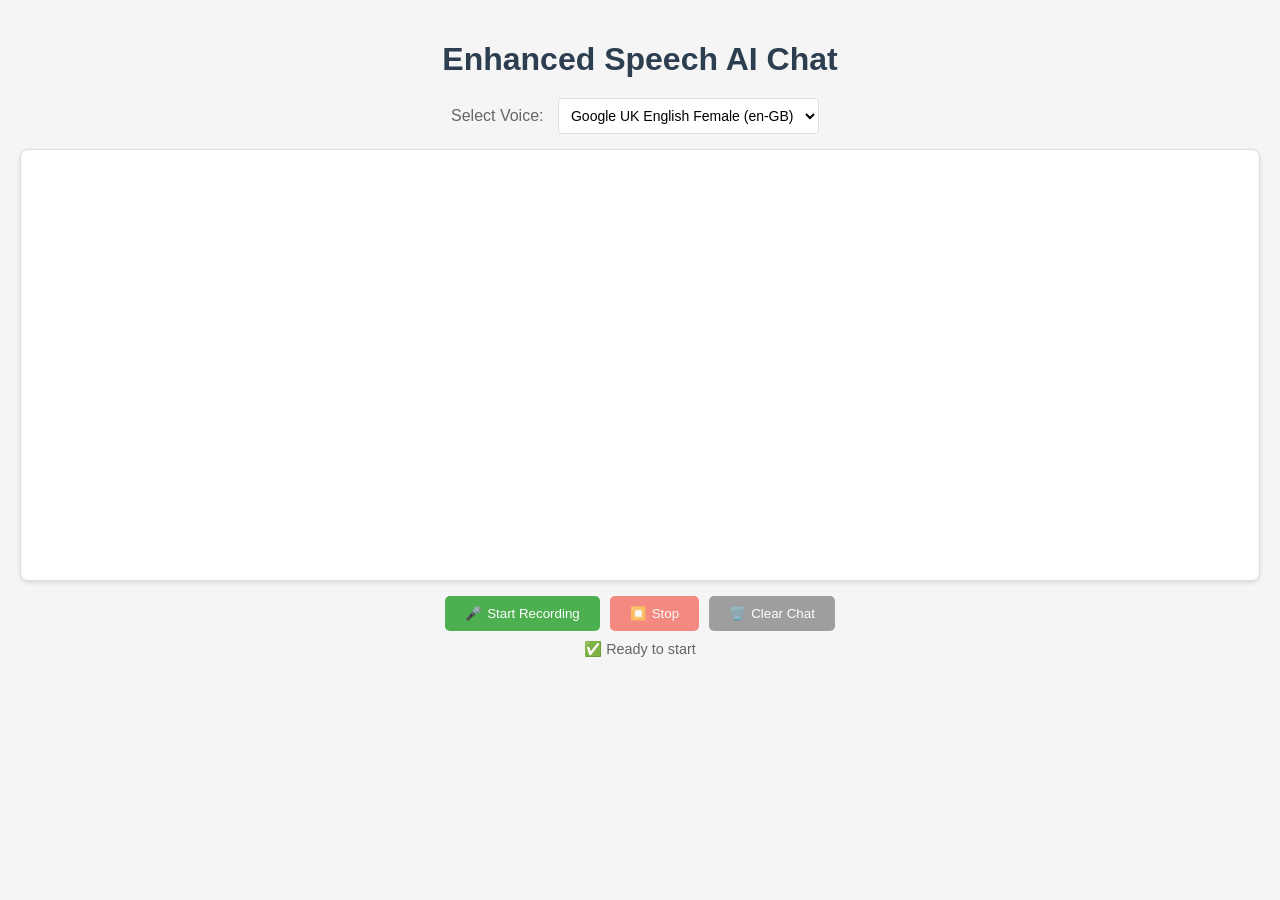
==== index.html @ b5c8b507 "initial commit" ====
<!DOCTYPE html>
<html lang="en">
<head>
    <meta charset="UTF-8">
    <meta name="viewport" content="width=device-width, initial-scale=1.0">
    <link rel="stylesheet" type="text/css" href="style.css" />
    <title>Enhanced Speech AI Chat</title>
</head>
<body>
    <h1>Enhanced Speech AI Chat</h1>
        <div id="voice-controls">
            <label class="voice-label" for="voice-select">Select Voice:</label>
            <select id="voice-select"></select>
        </div>
        <div id="chat"></div>
        <div id="controls">
            <button id="startBtn">
                <span class="icon">🎤</span>
                Start Recording
            </button>
            <button id="stopBtn" disabled>
                <span class="icon">⏹️</span>
                Stop
            </button>
            <button id="clearBtn">
                <span class="icon">🗑️</span>
                Clear Chat
            </button>
        </div>
        <div id="status"></div>
    </div>
    <script type="module">
            // Check for Speech Synthesis support
    if (!("speechSynthesis" in window && "SpeechSynthesisUtterance" in window)) {
        document.querySelector('.container').insertAdjacentHTML('afterbegin', 
            '<div class="unsupported">Speech Synthesis not supported in this browser</div>'
        );
    }

    // Speech Recognition Setup
    const recognition = new (window.SpeechRecognition || window.webkitSpeechRecognition)();
    recognition.continuous = true;
    recognition.interimResults = true;
    recognition.lang = 'en-US';

    // Speech Synthesis Setup
    const synth = window.speechSynthesis;

    // Available voices configuration
    const availableVoices = [
        { name: "Google Deutsch", lang: "de-DE" },
        { name: "Google US English", lang: "en-US" },
        { name: "Google UK English Female", lang: "en-GB" },
        { name: "Google español", lang: "es-ES" },
        { name: "Google français", lang: "fr-FR" },
        { name: "Google 日本語", lang: "ja-JP" }
    ];

    // DOM Elements
    const chatDiv = document.getElementById("chat");
    const startBtn = document.getElementById("startBtn");
    const stopBtn = document.getElementById("stopBtn");
    const clearBtn = document.getElementById("clearBtn");
    const statusDiv = document.getElementById("status");
    const voiceSelect = document.getElementById("voice-select");

    let isListening = false;
    let transcript = "";
    let isProcessing = false;
    const messages = [];

    // Populate voice selection dropdown
    function populateVoiceList() {
        voiceSelect.innerHTML = ''; // Clear existing options
        availableVoices.forEach((voice, i) => {
            const option = document.createElement("option");
            option.value = i;
            option.textContent = `${voice.name} (${voice.lang})`;
            voiceSelect.appendChild(option);
            
            // Set default to Google UK English Female
            if (voice.lang === "en-GB") {
                voiceSelect.value = i;
            }
        });
    }

    // Initialize voice list when voices are loaded
    synth.onvoiceschanged = populateVoiceList;

    // Initial population in case voices are already loaded
    populateVoiceList();

    // Event Listeners
    startBtn.addEventListener("click", startListening);
    stopBtn.addEventListener("click", stopListening);
    clearBtn.addEventListener("click", clearChat);

    // Start Listening Function
    function startListening() {
        if (!isListening && !isProcessing) {
            try {
                recognition.start();
                isListening = true;
                startBtn.disabled = true;
                stopBtn.disabled = false;
                updateStatus("Listening...", "🎤");
                addMessage("system", "Listening to your voice...");
            } catch (error) {
                handleError("Error starting speech recognition: " + error.message);
            }
        }
    }

    // Stop Listening Function
    function stopListening() {
        if (isListening) {
            recognition.stop();
            isListening = false;
            startBtn.disabled = false;
            stopBtn.disabled = true;
            updateStatus("Stopped listening", "⏹️");
            addMessage("system", "Stopped listening.");
        }
    }

    // Clear Chat Function
    function clearChat() {
        if (confirm("Are you sure you want to clear the chat history?")) {
            chatDiv.innerHTML = "";
            messages.length = 0;
            updateStatus("Chat cleared", "🗑️");
        }
    }

    // Update Status Function
    function updateStatus(message, icon = "") {
        statusDiv.textContent = `${icon} ${message}`;
    }

    // Add Message Function
    function addMessage(role, content) {
        const messageDiv = document.createElement("div");
        messageDiv.classList.add("message", role);
        messageDiv.textContent = content;
        chatDiv.appendChild(messageDiv);
        chatDiv.scrollTop = chatDiv.scrollHeight;
    }

    // Handle Error Function
    function handleError(error) {
        console.error(error);
        addMessage("system", `Error: ${error}`);
        updateStatus("Error occurred", "❌");
        stopListening();
    }

    // Speech Recognition Results Handler
    recognition.onresult = (event) => {
        let interimTranscript = "";
        
        for (let i = event.resultIndex; i < event.results.length; i++) {
            const { transcript: segmentTranscript } = event.results[i][0];
            if (event.results[i].isFinal) {
                transcript += segmentTranscript + " ";
                sendMessage(transcript.trim());
                transcript = "";
            } else {
                interimTranscript += segmentTranscript;
            }
        }
        
        updateStatus(interimTranscript ? "Recognizing..." : "Listening...", "🎤");
    };

    // Send Message Function
    async function sendMessage(content) {
        if (!content.trim() || isProcessing) return;
        
        isProcessing = true;
        updateStatus("Processing...", "⚙️");
        
        const newMessage = { role: 'user', content };
        messages.push(newMessage);
        addMessage("user", content);

        try {
            const response = await fetch('http://127.0.0.1:8080/api/chat', {
                method: 'POST',
                headers: {
                    'Content-Type': 'application/json',
                },
                body: JSON.stringify({ messages, role: 'user' }),
            });

            if (!response.ok) {
                throw new Error(`Server responded with status: ${response.status}`);
            }

            const data = await response.json();
            const assistantMessage = { role: 'assistant', content: data.response };
            messages.push(assistantMessage);
            addMessage("assistant", data.response);
            speak(data.response);
            updateStatus("Ready", "✅");
        } catch (error) {
            handleError(`Failed to communicate with the server: ${error.message}`);
        } finally {
            isProcessing = false;
        }
    }

    // Speak Text Function
    function speak(text) {
        if (synth.speaking) {
            synth.cancel();
        }
        
        const utterance = new SpeechSynthesisUtterance(text);
        
        // Set voice properties
        const selectedVoice = availableVoices[voiceSelect.value];
        const systemVoices = synth.getVoices();
        utterance.voice = systemVoices.find(v => v.lang === selectedVoice.lang);
        utterance.lang = selectedVoice.lang;
        utterance.rate = 1;
        utterance.pitch = 1;
        
        // Event handlers
        utterance.onstart = () => updateStatus("Speaking...", "🔊");
        utterance.onend = () => updateStatus("Ready", "✅");
        utterance.onerror = (event) => handleError(`Speech synthesis error: ${event.error}`);
        
        synth.speak(utterance);
    }

    // Error Handlers
    recognition.onerror = (event) => {
        handleError(`Speech recognition error: ${event.error}`);
    };

    recognition.onend = () => {
        if (isListening) {
            try {
                recognition.start();
                updateStatus("Reconnected", "🔄");
            } catch (error) {
                handleError("Failed to restart speech recognition");
            }
        }
    };

    // Initial status
    updateStatus("Ready to start", "✅");
    </script>
</body>
</html>
---- style.css ----
body {
    font-family: -apple-system, BlinkMacSystemFont, 'Segoe UI', Roboto, sans-serif;
    margin: 0;
    padding: 20px;
    background-color: #f5f5f5;
    color: #333;
}

.container {
    max-width: 800px;
    margin: 0 auto;
}

h1 {
    color: #2c3e50;
    text-align: center;
    margin-bottom: 20px;
}

#chat {
    border: 1px solid #ddd;
    border-radius: 8px;
    padding: 15px;
    height: 400px;
    overflow-y: scroll;
    margin-bottom: 15px;
    background-color: white;
    box-shadow: 0 2px 4px rgba(0,0,0,0.1);
}

.message {
    margin-bottom: 12px;
    padding: 8px 12px;
    border-radius: 6px;
    max-width: 80%;
    word-wrap: break-word;
}

.user {
    background-color: #e3f2fd;
    margin-left: auto;
    color: #1565c0;
}

.assistant {
    background-color: #f1f8e9;
    margin-right: auto;
    color: #2e7d32;
}

.system {
    background-color: #fff3e0;
    margin: 8px auto;
    color: #e65100;
    text-align: center;
    font-style: italic;
}

#controls {
    display: flex;
    gap: 10px;
    justify-content: center;
    margin-top: 15px;
}

button {
    padding: 10px 20px;
    border: none;
    border-radius: 5px;
    cursor: pointer;
    font-weight: 500;
    transition: all 0.3s ease;
    display: flex;
    align-items: center;
    gap: 5px;
}

#startBtn {
    background-color: #4caf50;
    color: white;
}

#stopBtn {
    background-color: #f44336;
    color: white;
}

#clearBtn {
    background-color: #9e9e9e;
    color: white;
}

button:disabled {
    opacity: 0.6;
    cursor: not-allowed;
}

button:not(:disabled):hover {
    transform: translateY(-1px);
    box-shadow: 0 2px 4px rgba(0,0,0,0.2);
}

.loading {
    display: inline-block;
    width: 20px;
    height: 20px;
    border: 3px solid #f3f3f3;
    border-radius: 50%;
    border-top: 3px solid #3498db;
    animation: spin 1s linear infinite;
    margin-right: 10px;
}

@keyframes spin {
    0% { transform: rotate(0deg); }
    100% { transform: rotate(360deg); }
}

#status {
    text-align: center;
    margin-top: 10px;
    font-size: 0.9em;
    color: #666;
}

#voice-controls {
    margin: 15px 0;
    text-align: center;
}

select {
    padding: 8px;
    border-radius: 4px;
    border: 1px solid #ddd;
    margin-right: 10px;
    font-size: 14px;
    background-color: white;
}

.voice-label {
    margin-right: 10px;
    color: #666;
}

#voice-select {
    min-width: 200px;
}

.unsupported {
    background-color: #fff3e0;
    padding: 10px;
    border-radius: 4px;
    margin: 10px 0;
    color: #e65100;
    text-align: center;
}
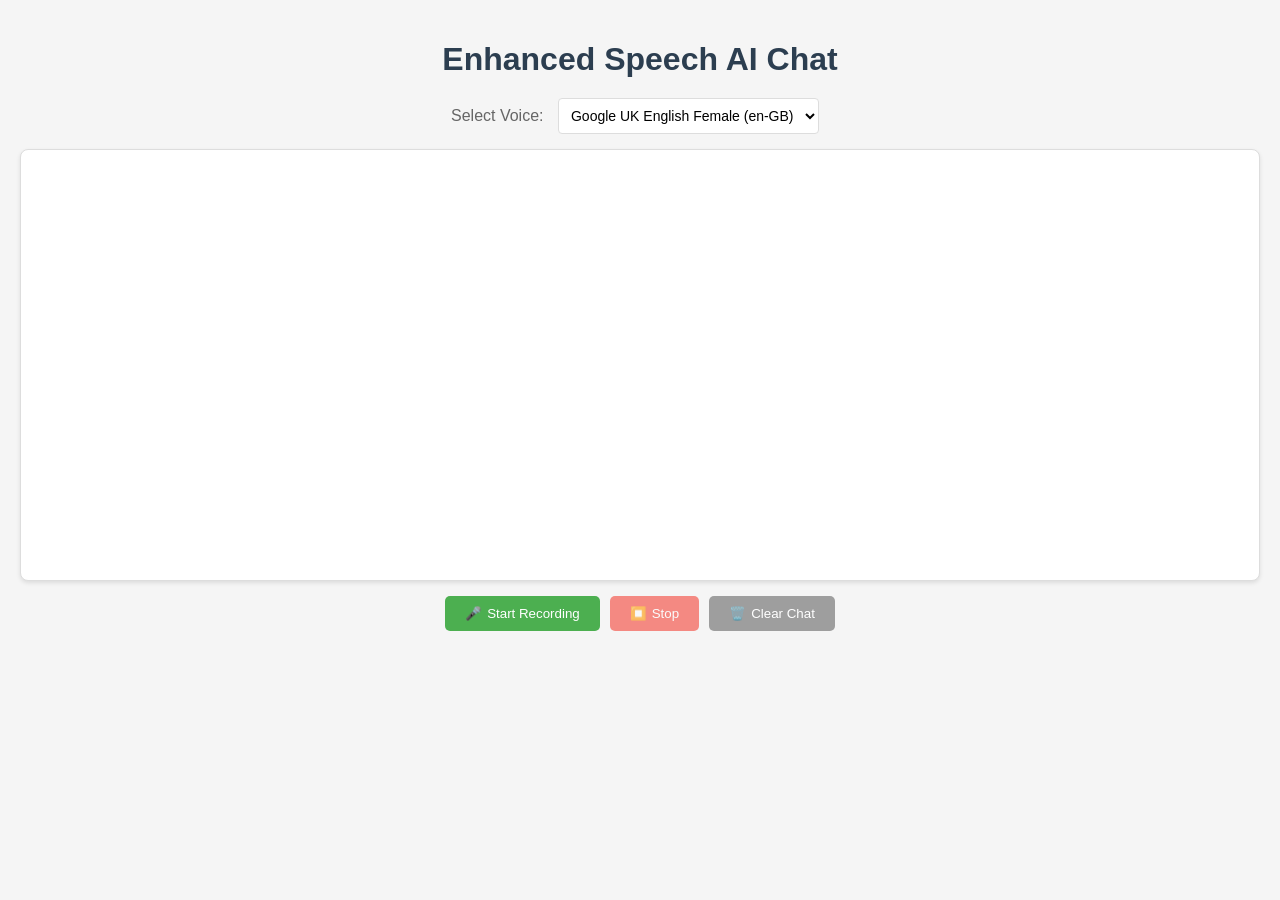
==== commit f413d35c: "added cleaning for the SSML" ====
--- a/index.html
+++ b/index.html
@@ -30,228 +30,320 @@
         <div id="status"></div>
     </div>
     <script type="module">
-            // Check for Speech Synthesis support
+    // State Management
+const AppState = {
+  IDLE: 'idle',
+  LISTENING: 'listening',
+  PROCESSING: 'processing',
+  SPEAKING: 'speaking',
+  ERROR: 'error'
+};
+
+class SpeechInterface {
+  constructor() {
+    this.state = AppState.IDLE;
+    this.messages = [];
+    this.transcript = '';
+    this.setupSpeechRecognition();
+    this.setupSpeechSynthesis();
+    this.setupDOMElements();
+    this.setupEventListeners();
+  }
+
+  setupSpeechRecognition() {
     if (!("speechSynthesis" in window && "SpeechSynthesisUtterance" in window)) {
-        document.querySelector('.container').insertAdjacentHTML('afterbegin', 
-            '<div class="unsupported">Speech Synthesis not supported in this browser</div>'
-        );
-    }
-
-    // Speech Recognition Setup
-    const recognition = new (window.SpeechRecognition || window.webkitSpeechRecognition)();
-    recognition.continuous = true;
-    recognition.interimResults = true;
-    recognition.lang = 'en-US';
-
-    // Speech Synthesis Setup
-    const synth = window.speechSynthesis;
-
-    // Available voices configuration
-    const availableVoices = [
-        { name: "Google Deutsch", lang: "de-DE" },
-        { name: "Google US English", lang: "en-US" },
-        { name: "Google UK English Female", lang: "en-GB" },
-        { name: "Google español", lang: "es-ES" },
-        { name: "Google français", lang: "fr-FR" },
-        { name: "Google 日本語", lang: "ja-JP" }
-    ];
-
-    // DOM Elements
-    const chatDiv = document.getElementById("chat");
-    const startBtn = document.getElementById("startBtn");
-    const stopBtn = document.getElementById("stopBtn");
-    const clearBtn = document.getElementById("clearBtn");
-    const statusDiv = document.getElementById("status");
-    const voiceSelect = document.getElementById("voice-select");
-
-    let isListening = false;
-    let transcript = "";
-    let isProcessing = false;
-    const messages = [];
-
-    // Populate voice selection dropdown
-    function populateVoiceList() {
-        voiceSelect.innerHTML = ''; // Clear existing options
-        availableVoices.forEach((voice, i) => {
-            const option = document.createElement("option");
-            option.value = i;
-            option.textContent = `${voice.name} (${voice.lang})`;
-            voiceSelect.appendChild(option);
-            
-            // Set default to Google UK English Female
-            if (voice.lang === "en-GB") {
-                voiceSelect.value = i;
-            }
-        });
-    }
-
-    // Initialize voice list when voices are loaded
-    synth.onvoiceschanged = populateVoiceList;
-
-    // Initial population in case voices are already loaded
-    populateVoiceList();
-
-    // Event Listeners
-    startBtn.addEventListener("click", startListening);
-    stopBtn.addEventListener("click", stopListening);
-    clearBtn.addEventListener("click", clearChat);
-
-    // Start Listening Function
-    function startListening() {
-        if (!isListening && !isProcessing) {
-            try {
-                recognition.start();
-                isListening = true;
-                startBtn.disabled = true;
-                stopBtn.disabled = false;
-                updateStatus("Listening...", "🎤");
-                addMessage("system", "Listening to your voice...");
-            } catch (error) {
-                handleError("Error starting speech recognition: " + error.message);
-            }
+      this.handleError(new Error("Speech Synthesis not supported"));
+      return;
+    }
+
+    this.recognition = new (window.SpeechRecognition || window.webkitSpeechRecognition)();
+    this.recognition.continuous = true;
+    this.recognition.interimResults = true;
+    this.recognition.lang = 'en-US';
+
+    this.setupRecognitionHandlers();
+  }
+
+  setupSpeechSynthesis() {
+    this.synth = window.speechSynthesis;
+    this.availableVoices = [
+      { name: "Google UK English Female", lang: "en-GB", priority: 1 },
+      { name: "Google US English", lang: "en-US", priority: 2 },
+      { name: "Google Deutsch", lang: "de-DE", priority: 3 },
+      { name: "Google español", lang: "es-ES", priority: 4 },
+      { name: "Google français", lang: "fr-FR", priority: 5 },
+      { name: "Google 日本語", lang: "ja-JP", priority: 6 }
+    ].sort((a, b) => a.priority - b.priority);
+
+    this.synth.onvoiceschanged = () => this.populateVoiceList();
+  }
+
+  setupDOMElements() {
+    this.elements = {
+      chat: document.getElementById("chat"),
+      startBtn: document.getElementById("startBtn"),
+      stopBtn: document.getElementById("stopBtn"),
+      clearBtn: document.getElementById("clearBtn"),
+      status: document.getElementById("status"),
+      voiceSelect: document.getElementById("voice-select")
+    };
+  }
+
+  setupEventListeners() {
+    this.elements.startBtn.addEventListener("click", () => this.startListening());
+    this.elements.stopBtn.addEventListener("click", () => this.stopListening());
+    this.elements.clearBtn.addEventListener("click", () => this.clearChat());
+    
+    // Add keyboard shortcuts
+    document.addEventListener('keydown', (e) => {
+      if (e.ctrlKey || e.metaKey) {
+        switch(e.key) {
+          case 's':
+            e.preventDefault();
+            this.state === AppState.LISTENING ? this.stopListening() : this.startListening();
+            break;
+          case 'l':
+            e.preventDefault();
+            this.clearChat();
+            break;
         }
-    }
-
-    // Stop Listening Function
-    function stopListening() {
-        if (isListening) {
-            recognition.stop();
-            isListening = false;
-            startBtn.disabled = false;
-            stopBtn.disabled = true;
-            updateStatus("Stopped listening", "⏹️");
-            addMessage("system", "Stopped listening.");
-        }
-    }
-
-    // Clear Chat Function
-    function clearChat() {
-        if (confirm("Are you sure you want to clear the chat history?")) {
-            chatDiv.innerHTML = "";
-            messages.length = 0;
-            updateStatus("Chat cleared", "🗑️");
-        }
-    }
-
-    // Update Status Function
-    function updateStatus(message, icon = "") {
-        statusDiv.textContent = `${icon} ${message}`;
-    }
-
-    // Add Message Function
-    function addMessage(role, content) {
-        const messageDiv = document.createElement("div");
-        messageDiv.classList.add("message", role);
-        messageDiv.textContent = content;
-        chatDiv.appendChild(messageDiv);
-        chatDiv.scrollTop = chatDiv.scrollHeight;
-    }
-
-    // Handle Error Function
-    function handleError(error) {
-        console.error(error);
-        addMessage("system", `Error: ${error}`);
-        updateStatus("Error occurred", "❌");
-        stopListening();
-    }
-
-    // Speech Recognition Results Handler
-    recognition.onresult = (event) => {
-        let interimTranscript = "";
-        
-        for (let i = event.resultIndex; i < event.results.length; i++) {
-            const { transcript: segmentTranscript } = event.results[i][0];
-            if (event.results[i].isFinal) {
-                transcript += segmentTranscript + " ";
-                sendMessage(transcript.trim());
-                transcript = "";
-            } else {
-                interimTranscript += segmentTranscript;
-            }
-        }
-        
-        updateStatus(interimTranscript ? "Recognizing..." : "Listening...", "🎤");
+      }
+    });
+  }
+
+  setupRecognitionHandlers() {
+    this.recognition.onresult = (event) => this.handleRecognitionResult(event);
+    this.recognition.onerror = (event) => this.handleError(event);
+    this.recognition.onend = () => this.handleRecognitionEnd();
+  }
+
+  async setState(newState, statusMessage = '') {
+    const stateConfig = {
+      [AppState.IDLE]: { icon: '✅', btnState: { start: false, stop: true } },
+      [AppState.LISTENING]: { icon: '🎤', btnState: { start: true, stop: false } },
+      [AppState.PROCESSING]: { icon: '⚙️', btnState: { start: true, stop: true } },
+      [AppState.SPEAKING]: { icon: '🔊', btnState: { start: true, stop: false } },
+      [AppState.ERROR]: { icon: '❌', btnState: { start: false, stop: true } }
     };
 
-    // Send Message Function
-    async function sendMessage(content) {
-        if (!content.trim() || isProcessing) return;
-        
-        isProcessing = true;
-        updateStatus("Processing...", "⚙️");
-        
-        const newMessage = { role: 'user', content };
-        messages.push(newMessage);
-        addMessage("user", content);
-
-        try {
-            const response = await fetch('http://127.0.0.1:8080/api/chat', {
-                method: 'POST',
-                headers: {
-                    'Content-Type': 'application/json',
-                },
-                body: JSON.stringify({ messages, role: 'user' }),
-            });
-
-            if (!response.ok) {
-                throw new Error(`Server responded with status: ${response.status}`);
-            }
-
-            const data = await response.json();
-            const assistantMessage = { role: 'assistant', content: data.response };
-            messages.push(assistantMessage);
-            addMessage("assistant", data.response);
-            speak(data.response);
-            updateStatus("Ready", "✅");
-        } catch (error) {
-            handleError(`Failed to communicate with the server: ${error.message}`);
-        } finally {
-            isProcessing = false;
-        }
-    }
-
-    // Speak Text Function
-    function speak(text) {
-        if (synth.speaking) {
-            synth.cancel();
-        }
-        
-        const utterance = new SpeechSynthesisUtterance(text);
-        
-        // Set voice properties
-        const selectedVoice = availableVoices[voiceSelect.value];
-        const systemVoices = synth.getVoices();
-        utterance.voice = systemVoices.find(v => v.lang === selectedVoice.lang);
-        utterance.lang = selectedVoice.lang;
-        utterance.rate = 1;
-        utterance.pitch = 1;
-        
-        // Event handlers
-        utterance.onstart = () => updateStatus("Speaking...", "🔊");
-        utterance.onend = () => updateStatus("Ready", "✅");
-        utterance.onerror = (event) => handleError(`Speech synthesis error: ${event.error}`);
-        
-        synth.speak(utterance);
-    }
-
-    // Error Handlers
-    recognition.onerror = (event) => {
-        handleError(`Speech recognition error: ${event.error}`);
-    };
-
-    recognition.onend = () => {
-        if (isListening) {
-            try {
-                recognition.start();
-                updateStatus("Reconnected", "🔄");
-            } catch (error) {
-                handleError("Failed to restart speech recognition");
-            }
-        }
-    };
-
-    // Initial status
-    updateStatus("Ready to start", "✅");
+    const config = stateConfig[newState];
+    if (!config) return;
+
+    this.state = newState;
+    this.elements.startBtn.disabled = config.btnState.start;
+    this.elements.stopBtn.disabled = config.btnState.stop;
+    this.updateStatus(statusMessage || newState, config.icon);
+  }
+
+  updateStatus(message, icon = '') {
+    this.elements.status.textContent = `${icon} ${message}`;
+    // Add visual feedback
+    this.elements.status.className = `status ${this.state.toLowerCase()}`;
+  }
+
+  async startListening() {
+    if (this.state !== AppState.IDLE) return;
+
+    try {
+      await this.recognition.start();
+      await this.setState(AppState.LISTENING, 'Listening to your voice...');
+      this.addMessage("system", "Listening started");
+    } catch (error) {
+      this.handleError(error);
+    }
+  }
+
+  async stopListening() {
+    if (this.state !== AppState.LISTENING) return;
+
+    try {
+      await this.recognition.stop();
+      await this.setState(AppState.IDLE, 'Stopped listening');
+      this.addMessage("system", "Listening stopped");
+    } catch (error) {
+      this.handleError(error);
+    }
+  }
+
+  async clearChat() {
+    if (this.state === AppState.PROCESSING) return;
+
+    const confirmed = await this.showConfirmDialog("Are you sure you want to clear the chat history?");
+    if (confirmed) {
+      this.elements.chat.innerHTML = "";
+      this.messages = [];
+      await this.setState(AppState.IDLE, 'Chat cleared');
+    }
+  }
+
+  showConfirmDialog(message) {
+    return new Promise((resolve) => {
+      // Create custom modal instead of using confirm()
+      const modal = document.createElement('div');
+      modal.className = 'custom-modal';
+      modal.innerHTML = `
+        <div class="modal-content">
+          <p>${message}</p>
+          <button class="confirm-btn">Yes</button>
+          <button class="cancel-btn">No</button>
+        </div>
+      `;
+
+      document.body.appendChild(modal);
+
+      modal.querySelector('.confirm-btn').onclick = () => {
+        document.body.removeChild(modal);
+        resolve(true);
+      };
+
+      modal.querySelector('.cancel-btn').onclick = () => {
+        document.body.removeChild(modal);
+        resolve(false);
+      };
+    });
+  }
+
+  async handleRecognitionResult(event) {
+    let interimTranscript = '';
+    
+    for (let i = event.resultIndex; i < event.results.length; i++) {
+      const { transcript: segmentTranscript } = event.results[i][0];
+      if (event.results[i].isFinal) {
+        this.transcript += segmentTranscript + " ";
+        await this.sendMessage(this.transcript.trim());
+        this.transcript = "";
+      } else {
+        interimTranscript += segmentTranscript;
+      }
+    }
+    
+    this.updateStatus(
+      interimTranscript ? `Recognizing: ${interimTranscript}` : "Listening...",
+      '🎤'
+    );
+  }
+
+  async sendMessage(content) {
+    if (!content.trim() || this.state === AppState.PROCESSING) return;
+
+    try {
+      await this.setState(AppState.PROCESSING, 'Processing your message...');
+      
+      const newMessage = { role: 'user', content };
+      this.messages.push(newMessage);
+      this.addMessage("user", content);
+
+      const response = await this.fetchResponse(newMessage);
+      const assistantMessage = { role: 'assistant', content: response.response };
+      this.messages.push(assistantMessage);
+      this.addMessage("assistant", response.response);
+      
+      await this.speak(response.response);
+      await this.setState(AppState.IDLE, 'Ready');
+    } catch (error) {
+      this.handleError(error);
+    }
+  }
+
+  async fetchResponse(message) {
+    const response = await fetch('http://127.0.0.1:8080/api/chat', {
+      method: 'POST',
+      headers: { 'Content-Type': 'application/json' },
+      body: JSON.stringify({
+        messages: this.messages,
+        role: 'user'
+      })
+    });
+
+    if (!response.ok) {
+      throw new Error(`Server responded with status: ${response.status}`);
+    }
+
+    return response.json();
+  }
+
+  async speak(text) {
+    if (this.synth.speaking) {
+      this.synth.cancel();
+    }
+
+    return new Promise((resolve, reject) => {
+      const utterance = new SpeechSynthesisUtterance(text);
+      const selectedVoice = this.availableVoices[this.elements.voiceSelect.value];
+      const systemVoices = this.synth.getVoices();
+      
+      utterance.voice = systemVoices.find(v => v.lang === selectedVoice.lang);
+      utterance.lang = selectedVoice.lang;
+      utterance.rate = 1;
+      utterance.pitch = 1;
+
+      utterance.onstart = async () => await this.setState(AppState.SPEAKING, 'Speaking...');
+      utterance.onend = async () => {
+        await this.setState(AppState.IDLE, 'Ready');
+        resolve();
+      };
+      utterance.onerror = (event) => {
+        this.handleError(event);
+        reject(event);
+      };
+
+      this.synth.speak(utterance);
+    });
+  }
+
+  async handleError(error) {
+    console.error(error);
+    await this.setState(AppState.ERROR, `Error: ${error.message}`);
+    this.addMessage("system", `Error: ${error.message}`);
+    
+    // Auto-recovery attempt after error
+    setTimeout(async () => {
+      if (this.state === AppState.ERROR) {
+        await this.setState(AppState.IDLE, 'Recovered from error');
+      }
+    }, 5000);
+  }
+
+  async handleRecognitionEnd() {
+    if (this.state === AppState.LISTENING) {
+      try {
+        await this.recognition.start();
+        this.updateStatus("Reconnected", "🔄");
+      } catch (error) {
+        this.handleError(error);
+      }
+    }
+  }
+
+  addMessage(role, content) {
+    const messageDiv = document.createElement("div");
+    messageDiv.classList.add("message", role);
+    messageDiv.textContent = content;
+    
+    // Add animation class
+    messageDiv.classList.add('message-fade-in');
+    
+    this.elements.chat.appendChild(messageDiv);
+    this.elements.chat.scrollTop = this.elements.chat.scrollHeight;
+  }
+
+  populateVoiceList() {
+    this.elements.voiceSelect.innerHTML = '';
+    this.availableVoices.forEach((voice, i) => {
+      const option = document.createElement("option");
+      option.value = i;
+      option.textContent = `${voice.name} (${voice.lang})`;
+      this.elements.voiceSelect.appendChild(option);
+      
+      if (voice.lang === "en-GB") {
+        this.elements.voiceSelect.value = i;
+      }
+    });
+  }
+}
+
+// Initialize the application
+const speechInterface = new SpeechInterface();
     </script>
 </body>
 </html>
